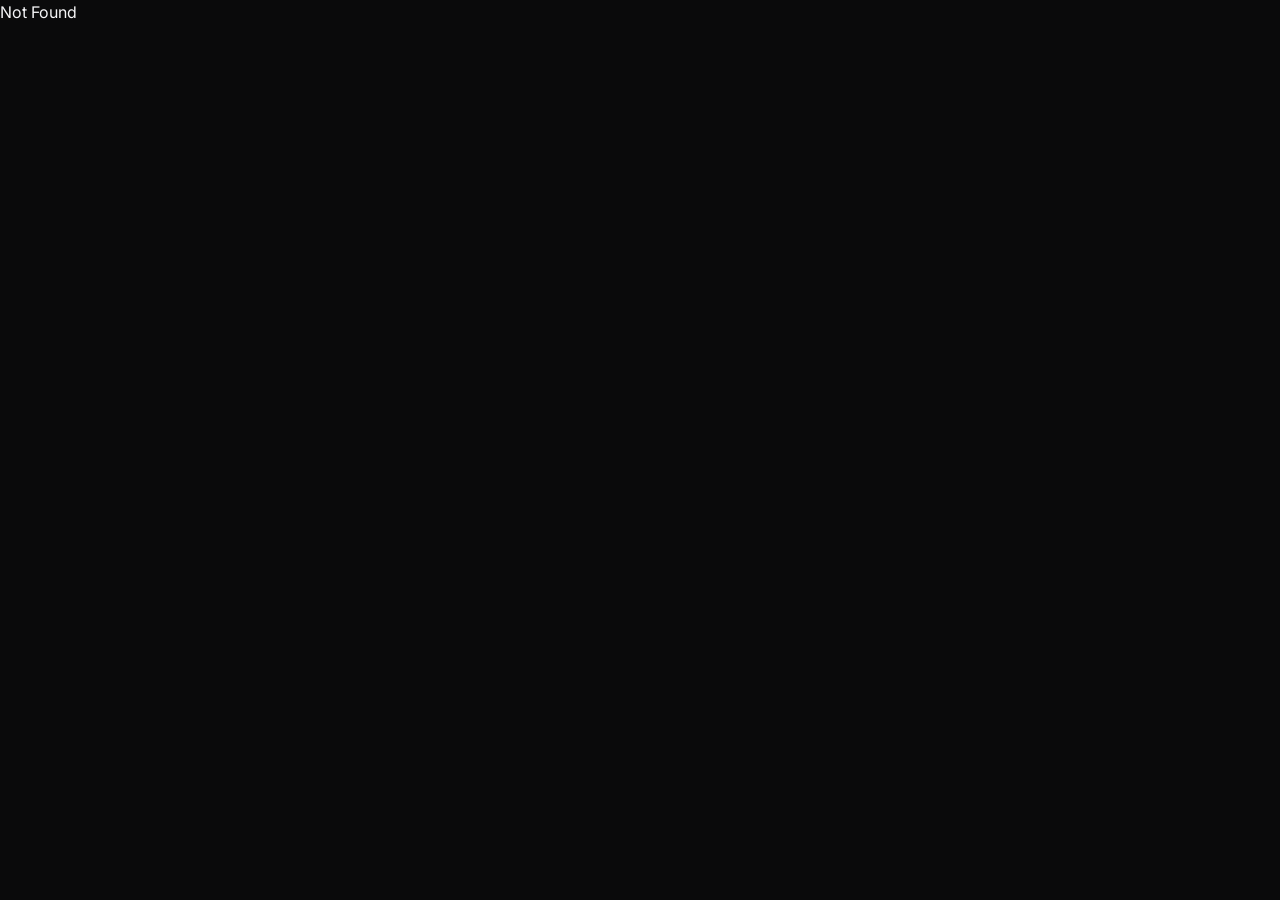
==== kit/index.html @ 712d0b4a "Publish The Audiopheliac Kit at /kit for textable sharing" ====
<!DOCTYPE html><html lang="en" class="dark antialiased"><head><meta charSet="utf-8"/><meta name="viewport" content="width=device-width, initial-scale=1"/><link rel="stylesheet" href="./assets/styles-RWHMaScu.css" data-precedence="default"/><link rel="stylesheet" href="https://fonts.googleapis.com/css2?family=IBM+Plex+Mono:wght@400;500;600&amp;family=Inter:wght@400;500;600&amp;family=Unica+One&amp;display=swap" data-precedence="default"/><title>The Audiopheliac</title><meta name="description" content="The Audiopheliac Kit — turn a Casio Privia PX-870 into a drum machine. USB-MIDI, pads, sequencer, WAV and GM MIDI for Ableton, Audacity, and Suno."/><meta name="apple-mobile-web-app-title" content="The Audiopheliac"/><meta name="theme-color" content="#0A0A0B"/><meta name="twitter:card" content="summary_large_image"/><link rel="modulepreload" href="./assets/index-q74lz6fi.js"/><link rel="modulepreload" href="./assets/routes-DxzyMy46.js"/><link rel="modulepreload" href="./assets/Mark-ClMT_bs_.js"/><link rel="icon" type="image/svg+xml" href="./favicon.svg"/><link rel="manifest" href="./__grok/manifest.webmanifest"/><link rel="apple-touch-icon" href="./__grok/icon-180.png"/><link rel="preconnect" href="https://fonts.googleapis.com"/><link rel="preconnect" href="https://fonts.gstatic.com" crossorigin="anonymous"/></head><body class="bg-bg text-fg"><!--$--><!--$--><!--/$--><!--/$--><section aria-label="Notifications alt+T" tabindex="-1" aria-live="polite" aria-relevant="additions text" aria-atomic="false" data-react-aria-top-layer="true"></section><script class="$tsr" id="$tsr-stream-barrier">(self.$R=self.$R||{})["tsr"]=[];self.$_TSR={h(){this.hydrated=!0,this.c()},e(){this.streamEnded=!0,this.c()},c(){this.hydrated&&this.streamEnded&&(delete self.$_TSR,delete self.$R.tsr)},p(e){this.initialized?e():this.buffer.push(e)},buffer:[]};$_TSR.router=($R=>$R[0]={manifest:$R[1]={routes:$R[2]={__root__:$R[3]={preloads:$R[4]=["./assets/index-q74lz6fi.js"],scripts:$R[5]=[$R[6]={attrs:$R[7]={type:"module",async:!0,src:"./assets/index-q74lz6fi.js"}}]}}},matches:$R[8]=[$R[9]={i:"__root__ ",u:1786841186630,s:"success",ssr:!0}]})($R["tsr"]);$_TSR.e();document.currentScript.remove()</script><script type="module" async="" src="./assets/index-q74lz6fi.js"></script></body></html>
---- kit/assets/styles-RWHMaScu.css ----
/*! tailwindcss v4.3.3 | MIT License | https://tailwindcss.com */
@layer properties{@supports (((-webkit-hyphens:none)) and (not (margin-trim:inline))) or ((-moz-orient:inline) and (not (color:rgb(from red r g b)))){*,:before,:after,::backdrop{--tw-translate-x:0;--tw-translate-y:0;--tw-translate-z:0;--tw-scale-x:1;--tw-scale-y:1;--tw-scale-z:1;--tw-rotate-x:initial;--tw-rotate-y:initial;--tw-rotate-z:initial;--tw-skew-x:initial;--tw-skew-y:initial;--tw-pan-x:initial;--tw-pan-y:initial;--tw-pinch-zoom:initial;--tw-space-y-reverse:0;--tw-space-x-reverse:0;--tw-divide-x-reverse:0;--tw-border-style:solid;--tw-divide-y-reverse:0;--tw-leading:initial;--tw-font-weight:initial;--tw-tracking:initial;--tw-ordinal:initial;--tw-slashed-zero:initial;--tw-numeric-figure:initial;--tw-numeric-spacing:initial;--tw-numeric-fraction:initial;--tw-shadow:0 0 #0000;--tw-shadow-color:initial;--tw-shadow-alpha:100%;--tw-inset-shadow:0 0 #0000;--tw-inset-shadow-color:initial;--tw-inset-shadow-alpha:100%;--tw-ring-color:initial;--tw-ring-shadow:0 0 #0000;--tw-inset-ring-color:initial;--tw-inset-ring-shadow:0 0 #0000;--tw-ring-inset:initial;--tw-ring-offset-width:0px;--tw-ring-offset-color:#fff;--tw-ring-offset-shadow:0 0 #0000;--tw-outline-style:solid;--tw-blur:initial;--tw-brightness:initial;--tw-contrast:initial;--tw-grayscale:initial;--tw-hue-rotate:initial;--tw-invert:initial;--tw-opacity:initial;--tw-saturate:initial;--tw-sepia:initial;--tw-drop-shadow:initial;--tw-drop-shadow-color:initial;--tw-drop-shadow-alpha:100%;--tw-drop-shadow-size:initial;--tw-backdrop-blur:initial;--tw-backdrop-brightness:initial;--tw-backdrop-contrast:initial;--tw-backdrop-grayscale:initial;--tw-backdrop-hue-rotate:initial;--tw-backdrop-invert:initial;--tw-backdrop-opacity:initial;--tw-backdrop-saturate:initial;--tw-backdrop-sepia:initial;--tw-duration:initial;--tw-ease:initial}}}@layer theme{:root,:host{--font-sans:"Inter", ui-sans-serif, system-ui, sans-serif;--font-mono:"IBM Plex Mono", ui-monospace, "SF Mono", Menlo, monospace;--color-black:#000;--color-white:#fff;--spacing:.25rem;--container-sm:24rem;--container-md:28rem;--container-3xl:48rem;--container-6xl:72rem;--text-xs:.75rem;--text-xs--line-height:calc(1 / .75);--text-sm:.875rem;--text-sm--line-height:calc(1.25 / .875);--text-base:1rem;--text-base--line-height:calc(1.5 / 1);--text-lg:1.125rem;--text-lg--line-height:calc(1.75 / 1.125);--text-xl:1.25rem;--text-xl--line-height:calc(1.75 / 1.25);--text-2xl:1.5rem;--text-2xl--line-height:calc(2 / 1.5);--font-weight-medium:500;--tracking-tight:-.025em;--tracking-wide:.025em;--tracking-wider:.05em;--tracking-widest:.1em;--leading-snug:1.375;--radius-xs:4px;--radius-sm:8px;--radius-md:12px;--radius-lg:18px;--radius-xl:26px;--ease-out:cubic-bezier(0, 0, .2, 1);--default-transition-duration:.15s;--default-transition-timing-function:cubic-bezier(.4, 0, .2, 1);--default-font-family:var(--font-sans);--default-mono-font-family:var(--font-mono);--color-bg:#0a0a0b;--color-surface:#121214;--color-raised:#1a1a1e;--color-inset:#070708;--color-fg:#f5f5f7;--color-muted:#9a9aa3;--color-faint:#5c5c66;--color-border:#2a2a30;--color-line:#1e1e22;--color-accent:#f8e91f;--color-accent-fg:#0a0a0b;--color-led:#0abed3;--color-led-dim:#14343a;--color-rec:#c44a4a;--color-step:#f8e91f;--color-pad:#161618;--color-pad-lit:#f8e91f;--font-display:"Unica One", "Inter", ui-sans-serif, sans-serif;--text-2xs:.6875rem;--text-micro:.625rem;--shadow-panel:0 0 0 1px #ffffff12;--shadow-inset:inset 0 1px 0 #ffffff0a, inset 0 -1px 0 #0006}}@layer base{*,:after,:before,::backdrop{box-sizing:border-box;border:0 solid;margin:0;padding:0}::file-selector-button{box-sizing:border-box;border:0 solid;margin:0;padding:0}html,:host{-webkit-text-size-adjust:100%;tab-size:4;line-height:1.5;font-family:var(--default-font-family,-apple-system, BlinkMacSystemFont, "Segoe UI", Roboto, "Helvetica Neue", "Noto Sans", Arial, sans-serif, "Apple Color Emoji", "Segoe UI Emoji", "Segoe UI Symbol", "Noto Color Emoji");font-feature-settings:var(--default-font-feature-settings,normal);font-variation-settings:var(--default-font-variation-settings,normal);-webkit-tap-highlight-color:transparent}hr{height:0;color:inherit;border-top-width:1px}abbr:where([title]){-webkit-text-decoration:underline dotted;text-decoration:underline dotted}h1,h2,h3,h4,h5,h6{font-size:inherit;font-weight:inherit}a{color:inherit;-webkit-text-decoration:inherit;-webkit-text-decoration:inherit;-webkit-text-decoration:inherit;-webkit-text-decoration:inherit;text-decoration:inherit}b,strong{font-weight:bolder}code,kbd,samp,pre{font-family:var(--default-mono-font-family,ui-monospace, SFMono-Regular, Menlo, Monaco, Consolas, "Liberation Mono", "Courier New", monospace);font-feature-settings:var(--default-mono-font-feature-settings,normal);font-variation-settings:var(--default-mono-font-variation-settings,normal);font-size:1em}small{font-size:80%}sub,sup{vertical-align:baseline;font-size:75%;line-height:0;position:relative}sub{bottom:-.25em}sup{top:-.5em}table{text-indent:0;border-color:inherit;border-collapse:collapse}:-moz-focusring:where(:not(iframe)){outline:auto}progress{vertical-align:baseline}summary{display:list-item}ol,ul,menu{list-style:none}img,svg,video,canvas,audio,iframe,embed,object{vertical-align:middle;display:block}img,video{max-width:100%;height:auto}button,input,select,optgroup,textarea{font:inherit;font-feature-settings:inherit;font-variation-settings:inherit;letter-spacing:inherit;color:inherit;opacity:1;background-color:#0000;border-radius:0}::file-selector-button{font:inherit;font-feature-settings:inherit;font-variation-settings:inherit;letter-spacing:inherit;color:inherit;opacity:1;background-color:#0000;border-radius:0}:where(select:is([multiple],[size])) optgroup{font-weight:bolder}:where(select:is([multiple],[size])) optgroup option{padding-inline-start:20px}::file-selector-button{margin-inline-end:4px}::placeholder{opacity:1}@supports (not ((-webkit-appearance:-apple-pay-button))) or (contain-intrinsic-size:1px){::placeholder{color:currentColor}@supports (color:color-mix(in lab, red, red)){::placeholder{color:color-mix(in oklab, currentcolor 50%, transparent)}}}textarea{resize:vertical}::-webkit-search-decoration{-webkit-appearance:none}::-webkit-date-and-time-value{min-height:1lh;text-align:inherit}::-webkit-datetime-edit{display:inline-flex}::-webkit-datetime-edit-fields-wrapper{padding:0}::-webkit-datetime-edit{padding-block:0}::-webkit-datetime-edit-year-field{padding-block:0}::-webkit-datetime-edit-month-field{padding-block:0}::-webkit-datetime-edit-day-field{padding-block:0}::-webkit-datetime-edit-hour-field{padding-block:0}::-webkit-datetime-edit-minute-field{padding-block:0}::-webkit-datetime-edit-second-field{padding-block:0}::-webkit-datetime-edit-millisecond-field{padding-block:0}::-webkit-datetime-edit-meridiem-field{padding-block:0}::-webkit-calendar-picker-indicator{line-height:1}:-moz-ui-invalid{box-shadow:none}button,input:where([type=button],[type=reset],[type=submit]){appearance:button}::file-selector-button{appearance:button}::-webkit-inner-spin-button{height:auto}::-webkit-outer-spin-button{height:auto}[hidden]:where(:not([hidden=until-found])){display:none!important}html{-webkit-font-smoothing:antialiased;-moz-osx-font-smoothing:grayscale}html,body,#app{background:var(--color-bg);min-height:100%;color:var(--color-fg)}body{font-family:var(--font-sans);line-height:1.5}button:not(:disabled),[role=button]:not(:disabled){cursor:pointer}*{border-color:var(--color-border)}h1,h2,h3{font-family:var(--font-display);letter-spacing:.04em;text-wrap:balance}p{text-wrap:pretty}}@layer components;@layer utilities{.\@container{container-type:inline-size}.pointer-events-auto{pointer-events:auto}.pointer-events-none{pointer-events:none}.collapse{visibility:collapse}.invisible{visibility:hidden}.visible{visibility:visible}.sr-only{clip-path:inset(50%);white-space:nowrap;border-width:0;width:1px;height:1px;margin:-1px;padding:0;position:absolute;overflow:hidden}.not-sr-only{clip-path:none;white-space:normal;width:auto;height:auto;margin:0;padding:0;position:static;overflow:visible}.absolute{position:absolute}.fixed{position:fixed}.relative{position:relative}.static{position:static}.sticky{position:sticky}.inset-0{inset:0}.inset-0\.5{inset:calc(var(--spacing) * .5)}.inset-1{inset:var(--spacing)}.inset-2{inset:calc(var(--spacing) * 2)}.inset-\[38\%\]{inset:38%}.inset-px{inset:1px}.inset-y-0{inset-block:0}.top-0{top:0}.top-1{top:var(--spacing)}.top-2{top:calc(var(--spacing) * 2)}.top-4{top:calc(var(--spacing) * 4)}.-right-1{right:calc(var(--spacing) * -1)}.-right-2{right:calc(var(--spacing) * -2)}.right-0{right:0}.right-4{right:calc(var(--spacing) * 4)}.isolate{isolation:isolate}.isolation-auto{isolation:auto}.z-10{z-index:10}.z-50{z-index:50}.container{width:100%}@media (width>=40rem){.container{max-width:40rem}}@media (width>=48rem){.container{max-width:48rem}}@media (width>=64rem){.container{max-width:64rem}}@media (width>=80rem){.container{max-width:80rem}}@media (width>=96rem){.container{max-width:96rem}}.-mx-1{margin-inline:calc(var(--spacing) * -1)}.mx-1{margin-inline:var(--spacing)}.mx-auto{margin-inline:auto}.my-5{margin-block:calc(var(--spacing) * 5)}.mt-0\.5{margin-top:calc(var(--spacing) * .5)}.mt-1{margin-top:var(--spacing)}.mt-2{margin-top:calc(var(--spacing) * 2)}.mt-3{margin-top:calc(var(--spacing) * 3)}.mt-4{margin-top:calc(var(--spacing) * 4)}.mt-6{margin-top:calc(var(--spacing) * 6)}.mt-8{margin-top:calc(var(--spacing) * 8)}.mr-1{margin-right:var(--spacing)}.mr-2{margin-right:calc(var(--spacing) * 2)}.mb-1{margin-bottom:var(--spacing)}.mb-1\.5{margin-bottom:calc(var(--spacing) * 1.5)}.mb-2{margin-bottom:calc(var(--spacing) * 2)}.mb-3{margin-bottom:calc(var(--spacing) * 3)}.mb-4{margin-bottom:calc(var(--spacing) * 4)}.mb-5{margin-bottom:calc(var(--spacing) * 5)}.mb-6{margin-bottom:calc(var(--spacing) * 6)}.ml-0\.5{margin-left:calc(var(--spacing) * .5)}.ml-auto{margin-left:auto}.block{display:block}.contents{display:contents}.flex{display:flex}.flow-root{display:flow-root}.grid{display:grid}.hidden{display:none}.inline{display:inline}.inline-block{display:inline-block}.inline-flex{display:inline-flex}.inline-grid{display:inline-grid}.inline-table{display:inline-table}.list-item{display:list-item}.table{display:table}.table-caption{display:table-caption}.table-cell{display:table-cell}.table-column{display:table-column}.table-column-group{display:table-column-group}.table-footer-group{display:table-footer-group}.table-header-group{display:table-header-group}.table-row{display:table-row}.table-row-group{display:table-row-group}.aspect-square{aspect-ratio:1}.size-1\.5{width:calc(var(--spacing) * 1.5);height:calc(var(--spacing) * 1.5)}.size-2{width:calc(var(--spacing) * 2);height:calc(var(--spacing) * 2)}.size-3\.5{width:calc(var(--spacing) * 3.5);height:calc(var(--spacing) * 3.5)}.size-4{width:calc(var(--spacing) * 4);height:calc(var(--spacing) * 4)}.size-5{width:calc(var(--spacing) * 5);height:calc(var(--spacing) * 5)}.size-7{width:calc(var(--spacing) * 7);height:calc(var(--spacing) * 7)}.size-8{width:calc(var(--spacing) * 8);height:calc(var(--spacing) * 8)}.size-9{width:calc(var(--spacing) * 9);height:calc(var(--spacing) * 9)}.size-10{width:calc(var(--spacing) * 10);height:calc(var(--spacing) * 10)}.size-12{width:calc(var(--spacing) * 12);height:calc(var(--spacing) * 12)}.size-14{width:calc(var(--spacing) * 14);height:calc(var(--spacing) * 14)}.size-28{width:calc(var(--spacing) * 28);height:calc(var(--spacing) * 28)}.size-full{width:100%;height:100%}.h-1{height:var(--spacing)}.h-3\/5{height:60%}.h-5{height:calc(var(--spacing) * 5)}.h-6{height:calc(var(--spacing) * 6)}.h-7{height:calc(var(--spacing) * 7)}.h-8{height:calc(var(--spacing) * 8)}.h-9{height:calc(var(--spacing) * 9)}.h-10{height:calc(var(--spacing) * 10)}.h-11{height:calc(var(--spacing) * 11)}.h-12{height:calc(var(--spacing) * 12)}.h-16{height:calc(var(--spacing) * 16)}.h-28{height:calc(var(--spacing) * 28)}.h-auto{height:auto}.h-full{height:100%}.h-px{height:1px}.min-h-0{min-height:0}.min-h-dvh{min-height:100dvh}.w-1{width:var(--spacing)}.w-2\/3{width:66.6667%}.w-8{width:calc(var(--spacing) * 8)}.w-10{width:calc(var(--spacing) * 10)}.w-24{width:calc(var(--spacing) * 24)}.w-28{width:calc(var(--spacing) * 28)}.w-36{width:calc(var(--spacing) * 36)}.w-80{width:calc(var(--spacing) * 80)}.w-full{width:100%}.w-px{width:1px}.max-w-3xl{max-width:var(--container-3xl)}.max-w-6xl{max-width:var(--container-6xl)}.max-w-56{max-width:calc(var(--spacing) * 56)}.max-w-md{max-width:var(--container-md)}.max-w-sm{max-width:var(--container-sm)}.min-w-0{min-width:0}.min-w-11{min-width:calc(var(--spacing) * 11)}.min-w-14{min-width:calc(var(--spacing) * 14)}.min-w-16{min-width:calc(var(--spacing) * 16)}.min-w-36{min-width:calc(var(--spacing) * 36)}.min-w-\[6\.75rem\]{min-width:6.75rem}.min-w-\[7\.5rem\]{min-width:7.5rem}.min-w-\[640px\]{min-width:640px}.flex-1{flex:1}.shrink{flex-shrink:1}.shrink-0{flex-shrink:0}.grow{flex-grow:1}.border-collapse{border-collapse:collapse}.origin-top{transform-origin:top}.translate-x-0\.5{--tw-translate-x:calc(var(--spacing) * .5);translate:var(--tw-translate-x) var(--tw-translate-y)}.translate-none{translate:none}.scale-3d{scale:var(--tw-scale-x) var(--tw-scale-y) var(--tw-scale-z)}.transform{transform:var(--tw-rotate-x,) var(--tw-rotate-y,) var(--tw-rotate-z,) var(--tw-skew-x,) var(--tw-skew-y,)}.cursor-pointer{cursor:pointer}.touch-pinch-zoom{--tw-pinch-zoom:pinch-zoom;touch-action:var(--tw-pan-x,) var(--tw-pan-y,) var(--tw-pinch-zoom,)}.touch-none{touch-action:none}.resize{resize:both}.list-decimal{list-style-type:decimal}.grid-cols-1{grid-template-columns:repeat(1,minmax(0,1fr))}.grid-cols-2{grid-template-columns:repeat(2,minmax(0,1fr))}.grid-cols-4{grid-template-columns:repeat(4,minmax(0,1fr))}.grid-cols-\[56px_repeat\(8\,minmax\(0\,1fr\)\)\]{grid-template-columns:56px repeat(8,minmax(0,1fr))}.flex-col{flex-direction:column}.flex-wrap{flex-wrap:wrap}.place-items-center{place-items:center}.items-baseline{align-items:baseline}.items-center{align-items:center}.items-end{align-items:flex-end}.items-start{align-items:flex-start}.justify-between{justify-content:space-between}.justify-center{justify-content:center}.justify-end{justify-content:flex-end}.gap-1{gap:var(--spacing)}.gap-1\.5{gap:calc(var(--spacing) * 1.5)}.gap-2{gap:calc(var(--spacing) * 2)}.gap-2\.5{gap:calc(var(--spacing) * 2.5)}.gap-3{gap:calc(var(--spacing) * 3)}.gap-4{gap:calc(var(--spacing) * 4)}.gap-px{gap:1px}:where(.space-y-1>:not(:last-child)){--tw-space-y-reverse:0;margin-block-start:calc(var(--spacing) * var(--tw-space-y-reverse));margin-block-end:calc(var(--spacing) * calc(1 - var(--tw-space-y-reverse)))}:where(.space-y-1\.5>:not(:last-child)){--tw-space-y-reverse:0;margin-block-start:calc(calc(var(--spacing) * 1.5) * var(--tw-space-y-reverse));margin-block-end:calc(calc(var(--spacing) * 1.5) * calc(1 - var(--tw-space-y-reverse)))}:where(.space-y-2>:not(:last-child)){--tw-space-y-reverse:0;margin-block-start:calc(calc(var(--spacing) * 2) * var(--tw-space-y-reverse));margin-block-end:calc(calc(var(--spacing) * 2) * calc(1 - var(--tw-space-y-reverse)))}:where(.space-y-5>:not(:last-child)){--tw-space-y-reverse:0;margin-block-start:calc(calc(var(--spacing) * 5) * var(--tw-space-y-reverse));margin-block-end:calc(calc(var(--spacing) * 5) * calc(1 - var(--tw-space-y-reverse)))}:where(.space-y-reverse>:not(:last-child)){--tw-space-y-reverse:1}.gap-x-4{column-gap:calc(var(--spacing) * 4)}:where(.space-x-reverse>:not(:last-child)){--tw-space-x-reverse:1}.gap-y-3{row-gap:calc(var(--spacing) * 3)}:where(.divide-x>:not(:last-child)){--tw-divide-x-reverse:0;border-inline-style:var(--tw-border-style);border-inline-start-width:calc(1px * var(--tw-divide-x-reverse));border-inline-end-width:calc(1px * calc(1 - var(--tw-divide-x-reverse)))}:where(.divide-y>:not(:last-child)){--tw-divide-y-reverse:0;border-bottom-style:var(--tw-border-style);border-top-style:var(--tw-border-style);border-top-width:calc(1px * var(--tw-divide-y-reverse));border-bottom-width:calc(1px * calc(1 - var(--tw-divide-y-reverse)))}:where(.divide-y-reverse>:not(:last-child)){--tw-divide-y-reverse:1}.truncate{text-overflow:ellipsis;white-space:nowrap;overflow:hidden}.overflow-hidden{overflow:hidden}.overflow-x-auto{overflow-x:auto}.overflow-y-auto{overflow-y:auto}.rounded-full{border-radius:2147483647px}.rounded-lg{border-radius:var(--radius-lg)}.rounded-md{border-radius:var(--radius-md)}.rounded-sm{border-radius:var(--radius-sm)}.rounded-xl{border-radius:var(--radius-xl)}.rounded-xs{border-radius:var(--radius-xs)}.rounded-s{border-start-start-radius:.25rem;border-end-start-radius:.25rem}.rounded-ss{border-start-start-radius:.25rem}.rounded-e{border-start-end-radius:.25rem;border-end-end-radius:.25rem}.rounded-se{border-start-end-radius:.25rem}.rounded-ee{border-end-end-radius:.25rem}.rounded-es{border-end-start-radius:.25rem}.rounded-t{border-top-left-radius:.25rem;border-top-right-radius:.25rem}.rounded-l{border-top-left-radius:.25rem;border-bottom-left-radius:.25rem}.rounded-tl{border-top-left-radius:.25rem}.rounded-r{border-top-right-radius:.25rem;border-bottom-right-radius:.25rem}.rounded-tr{border-top-right-radius:.25rem}.rounded-b{border-bottom-right-radius:.25rem;border-bottom-left-radius:.25rem}.rounded-b-sm{border-bottom-right-radius:var(--radius-sm);border-bottom-left-radius:var(--radius-sm)}.rounded-br{border-bottom-right-radius:.25rem}.rounded-bl{border-bottom-left-radius:.25rem}.border{border-style:var(--tw-border-style);border-width:1px}.border-x{border-inline-style:var(--tw-border-style);border-inline-width:1px}.border-y{border-block-style:var(--tw-border-style);border-block-width:1px}.border-s{border-inline-start-style:var(--tw-border-style);border-inline-start-width:1px}.border-e{border-inline-end-style:var(--tw-border-style);border-inline-end-width:1px}.border-bs{border-block-start-style:var(--tw-border-style);border-block-start-width:1px}.border-be{border-block-end-style:var(--tw-border-style);border-block-end-width:1px}.border-t{border-top-style:var(--tw-border-style);border-top-width:1px}.border-r{border-right-style:var(--tw-border-style);border-right-width:1px}.border-b{border-bottom-style:var(--tw-border-style);border-bottom-width:1px}.border-l{border-left-style:var(--tw-border-style);border-left-width:1px}.border-accent\/40{border-color:#f8e91f66}@supports (color:color-mix(in lab, red, red)){.border-accent\/40{border-color:color-mix(in oklab, var(--color-accent) 40%, transparent)}}.border-bg{border-color:var(--color-bg)}.border-bg\/40{border-color:#0a0a0b66}@supports (color:color-mix(in lab, red, red)){.border-bg\/40{border-color:color-mix(in oklab, var(--color-bg) 40%, transparent)}}.border-border{border-color:var(--color-border)}.border-border\/60{border-color:#2a2a3099}@supports (color:color-mix(in lab, red, red)){.border-border\/60{border-color:color-mix(in oklab, var(--color-border) 60%, transparent)}}.bg-accent{background-color:var(--color-accent)}.bg-accent\/80{background-color:#f8e91fcc}@supports (color:color-mix(in lab, red, red)){.bg-accent\/80{background-color:color-mix(in oklab, var(--color-accent) 80%, transparent)}}.bg-bg{background-color:var(--color-bg)}.bg-bg\/70{background-color:#0a0a0bb3}@supports (color:color-mix(in lab, red, red)){.bg-bg\/70{background-color:color-mix(in oklab, var(--color-bg) 70%, transparent)}}.bg-black\/10{background-color:#0000001a}@supports (color:color-mix(in lab, red, red)){.bg-black\/10{background-color:color-mix(in oklab, var(--color-black) 10%, transparent)}}.bg-border{background-color:var(--color-border)}.bg-faint{background-color:var(--color-faint)}.bg-fg{background-color:var(--color-fg)}.bg-fg\/80{background-color:#f5f5f7cc}@supports (color:color-mix(in lab, red, red)){.bg-fg\/80{background-color:color-mix(in oklab, var(--color-fg) 80%, transparent)}}.bg-inset{background-color:var(--color-inset)}.bg-led{background-color:var(--color-led)}.bg-led-dim{background-color:var(--color-led-dim)}.bg-line{background-color:var(--color-line)}.bg-muted{background-color:var(--color-muted)}.bg-muted\/40{background-color:#9a9aa366}@supports (color:color-mix(in lab, red, red)){.bg-muted\/40{background-color:color-mix(in oklab, var(--color-muted) 40%, transparent)}}.bg-pad-lit{background-color:var(--color-pad-lit)}.bg-raised{background-color:var(--color-raised)}.bg-rec{background-color:var(--color-rec)}.bg-rec\/40{background-color:#c44a4a66}@supports (color:color-mix(in lab, red, red)){.bg-rec\/40{background-color:color-mix(in oklab, var(--color-rec) 40%, transparent)}}.bg-step{background-color:var(--color-step)}.bg-surface{background-color:var(--color-surface)}.bg-transparent{background-color:#0000}.bg-repeat{background-repeat:repeat}.mask-no-clip{-webkit-mask-clip:no-clip;mask-clip:no-clip}.mask-repeat{-webkit-mask-repeat:repeat;mask-repeat:repeat}.fill-current{fill:currentColor}.object-cover{object-fit:cover}.p-0\.5{padding:calc(var(--spacing) * .5)}.p-1{padding:var(--spacing)}.p-3{padding:calc(var(--spacing) * 3)}.p-4{padding:calc(var(--spacing) * 4)}.p-5{padding:calc(var(--spacing) * 5)}.p-8{padding:calc(var(--spacing) * 8)}.px-0\.5{padding-inline:calc(var(--spacing) * .5)}.px-1{padding-inline:var(--spacing)}.px-2{padding-inline:calc(var(--spacing) * 2)}.px-2\.5{padding-inline:calc(var(--spacing) * 2.5)}.px-3{padding-inline:calc(var(--spacing) * 3)}.px-3\.5{padding-inline:calc(var(--spacing) * 3.5)}.px-4{padding-inline:calc(var(--spacing) * 4)}.px-6{padding-inline:calc(var(--spacing) * 6)}.px-160{padding-inline:calc(var(--spacing) * 160)}.px-770{padding-inline:calc(var(--spacing) * 770)}.px-870{padding-inline:calc(var(--spacing) * 870)}.py-1{padding-block:var(--spacing)}.py-2{padding-block:calc(var(--spacing) * 2)}.py-2\.5{padding-block:calc(var(--spacing) * 2.5)}.py-3{padding-block:calc(var(--spacing) * 3)}.py-4{padding-block:calc(var(--spacing) * 4)}.pr-1{padding-right:var(--spacing)}.pr-8{padding-right:calc(var(--spacing) * 8)}.pb-1{padding-bottom:var(--spacing)}.pb-1\.5{padding-bottom:calc(var(--spacing) * 1.5)}.pb-10{padding-bottom:calc(var(--spacing) * 10)}.pb-16{padding-bottom:calc(var(--spacing) * 16)}.pl-4{padding-left:calc(var(--spacing) * 4)}.text-center{text-align:center}.text-left{text-align:left}.text-right{text-align:right}.font-display{font-family:var(--font-display)}.font-mono{font-family:var(--font-mono)}.text-2xl{font-size:var(--text-2xl);line-height:var(--tw-leading,var(--text-2xl--line-height))}.text-base{font-size:var(--text-base);line-height:var(--tw-leading,var(--text-base--line-height))}.text-lg{font-size:var(--text-lg);line-height:var(--tw-leading,var(--text-lg--line-height))}.text-sm{font-size:var(--text-sm);line-height:var(--tw-leading,var(--text-sm--line-height))}.text-xl{font-size:var(--text-xl);line-height:var(--tw-leading,var(--text-xl--line-height))}.text-xs{font-size:var(--text-xs);line-height:var(--tw-leading,var(--text-xs--line-height))}.text-2xs{font-size:var(--text-2xs)}.text-micro{font-size:var(--text-micro)}.leading-none{--tw-leading:1;line-height:1}.leading-snug{--tw-leading:var(--leading-snug);line-height:var(--leading-snug)}.font-medium{--tw-font-weight:var(--font-weight-medium);font-weight:var(--font-weight-medium)}.tracking-tight{--tw-tracking:var(--tracking-tight);letter-spacing:var(--tracking-tight)}.tracking-wide{--tw-tracking:var(--tracking-wide);letter-spacing:var(--tracking-wide)}.tracking-wider{--tw-tracking:var(--tracking-wider);letter-spacing:var(--tracking-wider)}.tracking-widest{--tw-tracking:var(--tracking-widest);letter-spacing:var(--tracking-widest)}.text-wrap{text-wrap:wrap}.break-words{overflow-wrap:break-word}.text-clip{text-overflow:clip}.text-ellipsis{text-overflow:ellipsis}.whitespace-nowrap{white-space:nowrap}.text-accent{color:var(--color-accent)}.text-accent-fg{color:var(--color-accent-fg)}.text-accent-fg\/70{color:#0a0a0bb3}@supports (color:color-mix(in lab, red, red)){.text-accent-fg\/70{color:color-mix(in oklab, var(--color-accent-fg) 70%, transparent)}}.text-accent-fg\/80{color:#0a0a0bcc}@supports (color:color-mix(in lab, red, red)){.text-accent-fg\/80{color:color-mix(in oklab, var(--color-accent-fg) 80%, transparent)}}.text-faint{color:var(--color-faint)}.text-fg{color:var(--color-fg)}.text-led{color:var(--color-led)}.text-led\/70{color:#0abed3b3}@supports (color:color-mix(in lab, red, red)){.text-led\/70{color:color-mix(in oklab, var(--color-led) 70%, transparent)}}.text-muted{color:var(--color-muted)}.text-rec{color:var(--color-rec)}.text-step{color:var(--color-step)}.capitalize{text-transform:capitalize}.lowercase{text-transform:lowercase}.normal-case{text-transform:none}.uppercase{text-transform:uppercase}.italic{font-style:italic}.not-italic{font-style:normal}.diagonal-fractions{--tw-numeric-fraction:diagonal-fractions;font-variant-numeric:var(--tw-ordinal,) var(--tw-slashed-zero,) var(--tw-numeric-figure,) var(--tw-numeric-spacing,) var(--tw-numeric-fraction,)}.lining-nums{--tw-numeric-figure:lining-nums;font-variant-numeric:var(--tw-ordinal,) var(--tw-slashed-zero,) var(--tw-numeric-figure,) var(--tw-numeric-spacing,) var(--tw-numeric-fraction,)}.oldstyle-nums{--tw-numeric-figure:oldstyle-nums;font-variant-numeric:var(--tw-ordinal,) var(--tw-slashed-zero,) var(--tw-numeric-figure,) var(--tw-numeric-spacing,) var(--tw-numeric-fraction,)}.ordinal{--tw-ordinal:ordinal;font-variant-numeric:var(--tw-ordinal,) var(--tw-slashed-zero,) var(--tw-numeric-figure,) var(--tw-numeric-spacing,) var(--tw-numeric-fraction,)}.proportional-nums{--tw-numeric-spacing:proportional-nums;font-variant-numeric:var(--tw-ordinal,) var(--tw-slashed-zero,) var(--tw-numeric-figure,) var(--tw-numeric-spacing,) var(--tw-numeric-fraction,)}.slashed-zero{--tw-slashed-zero:slashed-zero;font-variant-numeric:var(--tw-ordinal,) var(--tw-slashed-zero,) var(--tw-numeric-figure,) var(--tw-numeric-spacing,) var(--tw-numeric-fraction,)}.stacked-fractions{--tw-numeric-fraction:stacked-fractions;font-variant-numeric:var(--tw-ordinal,) var(--tw-slashed-zero,) var(--tw-numeric-figure,) var(--tw-numeric-spacing,) var(--tw-numeric-fraction,)}.tabular-nums{--tw-numeric-spacing:tabular-nums;font-variant-numeric:var(--tw-ordinal,) var(--tw-slashed-zero,) var(--tw-numeric-figure,) var(--tw-numeric-spacing,) var(--tw-numeric-fraction,)}.normal-nums{font-variant-numeric:normal}.line-through{text-decoration-line:line-through}.no-underline{text-decoration-line:none}.overline{text-decoration-line:overline}.underline{text-decoration-line:underline}.underline-offset-4{text-underline-offset:4px}.antialiased{-webkit-font-smoothing:antialiased;-moz-osx-font-smoothing:grayscale}.subpixel-antialiased{-webkit-font-smoothing:auto;-moz-osx-font-smoothing:auto}.accent-current{accent-color:currentColor}.opacity-50{opacity:.5}.opacity-70{opacity:.7}.opacity-80{opacity:.8}.opacity-90{opacity:.9}.shadow{--tw-shadow:0 1px 3px 0 var(--tw-shadow-color,#0000001a), 0 1px 2px -1px var(--tw-shadow-color,#0000001a);box-shadow:var(--tw-inset-shadow), var(--tw-inset-ring-shadow), var(--tw-ring-offset-shadow), var(--tw-ring-shadow), var(--tw-shadow)}.shadow-\[0_0_0_1px_var\(--color-step\)\]{--tw-shadow:0 0 0 1px var(--tw-shadow-color,var(--color-step));box-shadow:var(--tw-inset-shadow), var(--tw-inset-ring-shadow), var(--tw-ring-offset-shadow), var(--tw-ring-shadow), var(--tw-shadow)}.shadow-\[0_0_0_2px_var\(--color-step\)\]{--tw-shadow:0 0 0 2px var(--tw-shadow-color,var(--color-step));box-shadow:var(--tw-inset-shadow), var(--tw-inset-ring-shadow), var(--tw-ring-offset-shadow), var(--tw-ring-shadow), var(--tw-shadow)}.shadow-\[var\(--shadow-panel\)\]{--tw-shadow:var(--shadow-panel);box-shadow:var(--tw-inset-shadow), var(--tw-inset-ring-shadow), var(--tw-ring-offset-shadow), var(--tw-ring-shadow), var(--tw-shadow)}.ring-1{--tw-ring-shadow:var(--tw-ring-inset,) 0 0 0 calc(1px + var(--tw-ring-offset-width)) var(--tw-ring-color,currentcolor);box-shadow:var(--tw-inset-shadow), var(--tw-inset-ring-shadow), var(--tw-ring-offset-shadow), var(--tw-ring-shadow), var(--tw-shadow)}.inset-ring{--tw-inset-ring-shadow:inset 0 0 0 1px var(--tw-inset-ring-color,currentcolor);box-shadow:var(--tw-inset-shadow), var(--tw-inset-ring-shadow), var(--tw-ring-offset-shadow), var(--tw-ring-shadow), var(--tw-shadow)}.ring-accent\/50{--tw-ring-color:#f8e91f80}@supports (color:color-mix(in lab, red, red)){.ring-accent\/50{--tw-ring-color:color-mix(in oklab, var(--color-accent) 50%, transparent)}}.ring-inset{--tw-ring-color:var(--color-inset)}.outline{outline-style:var(--tw-outline-style);outline-width:1px}.blur{--tw-blur:blur(8px);filter:var(--tw-blur,) var(--tw-brightness,) var(--tw-contrast,) var(--tw-grayscale,) var(--tw-hue-rotate,) var(--tw-invert,) var(--tw-saturate,) var(--tw-sepia,) var(--tw-drop-shadow,)}.drop-shadow{--tw-drop-shadow-size:drop-shadow(0 1px 2px var(--tw-drop-shadow-color,#0000001a)) drop-shadow(0 1px 1px var(--tw-drop-shadow-color,#0000000f));--tw-drop-shadow:drop-shadow(0 1px 2px #0000001a) drop-shadow(0 1px 1px #0000000f);filter:var(--tw-blur,) var(--tw-brightness,) var(--tw-contrast,) var(--tw-grayscale,) var(--tw-hue-rotate,) var(--tw-invert,) var(--tw-saturate,) var(--tw-sepia,) var(--tw-drop-shadow,)}.backdrop-blur{--tw-backdrop-blur:blur(8px);-webkit-backdrop-filter:var(--tw-backdrop-blur,) var(--tw-backdrop-brightness,) var(--tw-backdrop-contrast,) var(--tw-backdrop-grayscale,) var(--tw-backdrop-hue-rotate,) var(--tw-backdrop-invert,) var(--tw-backdrop-opacity,) var(--tw-backdrop-saturate,) var(--tw-backdrop-sepia,);backdrop-filter:var(--tw-backdrop-blur,) var(--tw-backdrop-brightness,) var(--tw-backdrop-contrast,) var(--tw-backdrop-grayscale,) var(--tw-backdrop-hue-rotate,) var(--tw-backdrop-invert,) var(--tw-backdrop-opacity,) var(--tw-backdrop-saturate,) var(--tw-backdrop-sepia,)}.backdrop-grayscale{--tw-backdrop-grayscale:grayscale(100%);-webkit-backdrop-filter:var(--tw-backdrop-blur,) var(--tw-backdrop-brightness,) var(--tw-backdrop-contrast,) var(--tw-backdrop-grayscale,) var(--tw-backdrop-hue-rotate,) var(--tw-backdrop-invert,) var(--tw-backdrop-opacity,) var(--tw-backdrop-saturate,) var(--tw-backdrop-sepia,);backdrop-filter:var(--tw-backdrop-blur,) var(--tw-backdrop-brightness,) var(--tw-backdrop-contrast,) var(--tw-backdrop-grayscale,) var(--tw-backdrop-hue-rotate,) var(--tw-backdrop-invert,) var(--tw-backdrop-opacity,) var(--tw-backdrop-saturate,) var(--tw-backdrop-sepia,)}.backdrop-invert{--tw-backdrop-invert:invert(100%);-webkit-backdrop-filter:var(--tw-backdrop-blur,) var(--tw-backdrop-brightness,) var(--tw-backdrop-contrast,) var(--tw-backdrop-grayscale,) var(--tw-backdrop-hue-rotate,) var(--tw-backdrop-invert,) var(--tw-backdrop-opacity,) var(--tw-backdrop-saturate,) var(--tw-backdrop-sepia,);backdrop-filter:var(--tw-backdrop-blur,) var(--tw-backdrop-brightness,) var(--tw-backdrop-contrast,) var(--tw-backdrop-grayscale,) var(--tw-backdrop-hue-rotate,) var(--tw-backdrop-invert,) var(--tw-backdrop-opacity,) var(--tw-backdrop-saturate,) var(--tw-backdrop-sepia,)}.backdrop-sepia{--tw-backdrop-sepia:sepia(100%);-webkit-backdrop-filter:var(--tw-backdrop-blur,) var(--tw-backdrop-brightness,) var(--tw-backdrop-contrast,) var(--tw-backdrop-grayscale,) var(--tw-backdrop-hue-rotate,) var(--tw-backdrop-invert,) var(--tw-backdrop-opacity,) var(--tw-backdrop-saturate,) var(--tw-backdrop-sepia,);backdrop-filter:var(--tw-backdrop-blur,) var(--tw-backdrop-brightness,) var(--tw-backdrop-contrast,) var(--tw-backdrop-grayscale,) var(--tw-backdrop-hue-rotate,) var(--tw-backdrop-invert,) var(--tw-backdrop-opacity,) var(--tw-backdrop-saturate,) var(--tw-backdrop-sepia,)}.backdrop-filter{-webkit-backdrop-filter:var(--tw-backdrop-blur,) var(--tw-backdrop-brightness,) var(--tw-backdrop-contrast,) var(--tw-backdrop-grayscale,) var(--tw-backdrop-hue-rotate,) var(--tw-backdrop-invert,) var(--tw-backdrop-opacity,) var(--tw-backdrop-saturate,) var(--tw-backdrop-sepia,);backdrop-filter:var(--tw-backdrop-blur,) var(--tw-backdrop-brightness,) var(--tw-backdrop-contrast,) var(--tw-backdrop-grayscale,) var(--tw-backdrop-hue-rotate,) var(--tw-backdrop-invert,) var(--tw-backdrop-opacity,) var(--tw-backdrop-saturate,) var(--tw-backdrop-sepia,)}.transition-\[background-color\,color\,opacity\,transform\,box-shadow\]{transition-property:background-color,color,opacity,transform,box-shadow;transition-timing-function:var(--tw-ease,var(--default-transition-timing-function));transition-duration:var(--tw-duration,var(--default-transition-duration))}.transition-colors{transition-property:color,background-color,border-color,outline-color,text-decoration-color,fill,stroke,--tw-gradient-from,--tw-gradient-via,--tw-gradient-to;transition-timing-function:var(--tw-ease,var(--default-transition-timing-function));transition-duration:var(--tw-duration,var(--default-transition-duration))}.transition-transform{transition-property:transform,translate,scale,rotate;transition-timing-function:var(--tw-ease,var(--default-transition-timing-function));transition-duration:var(--tw-duration,var(--default-transition-duration))}.duration-150{--tw-duration:.15s;transition-duration:.15s}.ease-out{--tw-ease:var(--ease-out);transition-timing-function:var(--ease-out)}.select-none{-webkit-user-select:none;user-select:none}:where(.divide-x-reverse>:not(:last-child)){--tw-divide-x-reverse:1}.ring-inset{--tw-ring-inset:inset}@media (hover:hover){.hover\:bg-accent\/90:hover{background-color:#f8e91fe6}@supports (color:color-mix(in lab, red, red)){.hover\:bg-accent\/90:hover{background-color:color-mix(in oklab, var(--color-accent) 90%, transparent)}}.hover\:bg-line:hover{background-color:var(--color-line)}.hover\:bg-raised:hover{background-color:var(--color-raised)}.hover\:bg-raised\/80:hover{background-color:#1a1a1ecc}@supports (color:color-mix(in lab, red, red)){.hover\:bg-raised\/80:hover{background-color:color-mix(in oklab, var(--color-raised) 80%, transparent)}}.hover\:bg-rec\/90:hover{background-color:#c44a4ae6}@supports (color:color-mix(in lab, red, red)){.hover\:bg-rec\/90:hover{background-color:color-mix(in oklab, var(--color-rec) 90%, transparent)}}.hover\:text-fg:hover{color:var(--color-fg)}.hover\:underline:hover{text-decoration-line:underline}}.focus-visible\:ring-2:focus-visible{--tw-ring-shadow:var(--tw-ring-inset,) 0 0 0 calc(2px + var(--tw-ring-offset-width)) var(--tw-ring-color,currentcolor);box-shadow:var(--tw-inset-shadow), var(--tw-inset-ring-shadow), var(--tw-ring-offset-shadow), var(--tw-ring-shadow), var(--tw-shadow)}.focus-visible\:ring-accent\/40:focus-visible{--tw-ring-color:#f8e91f66}@supports (color:color-mix(in lab, red, red)){.focus-visible\:ring-accent\/40:focus-visible{--tw-ring-color:color-mix(in oklab, var(--color-accent) 40%, transparent)}}.focus-visible\:outline-none:focus-visible{--tw-outline-style:none;outline-style:none}.active\:not-disabled\:scale-\[0\.96\]:active:not(:disabled){scale:.96}.disabled\:pointer-events-none:disabled{pointer-events:none}.disabled\:opacity-40:disabled{opacity:.4}.data-\[state\=checked\]\:translate-x-5[data-state=checked]{--tw-translate-x:calc(var(--spacing) * 5);translate:var(--tw-translate-x) var(--tw-translate-y)}.data-\[state\=checked\]\:bg-accent[data-state=checked]{background-color:var(--color-accent)}.data-\[state\=checked\]\:bg-accent-fg[data-state=checked]{background-color:var(--color-accent-fg)}@media (width>=40rem){.sm\:block{display:block}.sm\:flex{display:flex}.sm\:hidden{display:none}.sm\:size-32{width:calc(var(--spacing) * 32);height:calc(var(--spacing) * 32)}.sm\:h-14{height:calc(var(--spacing) * 14)}.sm\:grid-cols-4{grid-template-columns:repeat(4,minmax(0,1fr))}.sm\:flex-row{flex-direction:row}.sm\:items-baseline{align-items:baseline}.sm\:justify-between{justify-content:space-between}.sm\:gap-2\.5{gap:calc(var(--spacing) * 2.5)}.sm\:gap-3{gap:calc(var(--spacing) * 3)}.sm\:text-2xl{font-size:var(--text-2xl);line-height:var(--tw-leading,var(--text-2xl--line-height))}}@media (width>=48rem){.md\:flex{display:flex}.md\:hidden{display:none}.md\:flex-row{flex-direction:row}.md\:items-center{align-items:center}.md\:justify-between{justify-content:space-between}.md\:gap-5{gap:calc(var(--spacing) * 5)}.md\:p-4{padding:calc(var(--spacing) * 4)}.md\:px-6{padding-inline:calc(var(--spacing) * 6)}.md\:px-8{padding-inline:calc(var(--spacing) * 8)}.md\:py-6{padding-block:calc(var(--spacing) * 6)}}@media (width>=64rem){.lg\:block{display:block}.lg\:flex{display:flex}.lg\:inline-flex{display:inline-flex}.lg\:max-w-md{max-width:var(--container-md)}.lg\:grid-cols-\[minmax\(0\,1fr\)_280px\]{grid-template-columns:minmax(0,1fr) 280px}.lg\:flex-row{flex-direction:row}.lg\:items-center{align-items:center}.lg\:justify-between{justify-content:space-between}}@media (prefers-color-scheme:dark){.dark\:bg-white\/20{background-color:#fff3}@supports (color:color-mix(in lab, red, red)){.dark\:bg-white\/20{background-color:color-mix(in oklab, var(--color-white) 20%, transparent)}}}.\[\&_svg\]\:size-4 svg{width:calc(var(--spacing) * 4);height:calc(var(--spacing) * 4)}.\[\&_svg\]\:shrink-0 svg{flex-shrink:0}}html[data-mode=kids]{--color-bg:#f5f5f7;--color-surface:#fff;--color-raised:#ececef;--color-inset:#e2e2e6;--color-fg:#0a0a0b;--color-muted:#5c5c66;--color-faint:#8a8a94;--color-border:#d4d4da;--color-line:#e8e8ec;--color-accent:#f8e91f;--color-accent-fg:#0a0a0b;--color-led:#0abed3;--color-led-dim:#cfecef;--color-rec:#c44a4a;--color-rec-dim:#f0d4d4;--color-step:#0a0a0b;--color-pad:#fff;--color-pad-lit:#f8e91f;--shadow-panel:0 0 0 1px #0a0a0b14;--shadow-inset:inset 0 1px 0 #ffffffb3, inset 0 -1px 0 #0a0a0b0f}@media (prefers-reduced-motion:reduce){*,:before,:after{transition-duration:.01ms!important;animation-duration:.01ms!important;animation-iteration-count:1!important}}.font-display{font-family:var(--font-display)}.chassis{background:var(--color-surface);box-shadow:var(--shadow-panel)}.lcd-screen{color:var(--color-led);box-shadow:var(--shadow-inset);background:#070708}html[data-mode=kids] .lcd-screen{background:#0a0a0b}.pad-rubber{background:var(--color-pad);box-shadow:var(--shadow-inset)}.pad-rubber[data-hit=true]{background:var(--color-pad-lit);color:var(--color-accent-fg)}.piano-key:active{filter:brightness(.92)}.seq-cell{transition:background-color 80ms}.spectrum-ring{background:conic-gradient(#f8e91f,#99e257,#41d99a,#0abed3,#0f82df,#5e54d4,#f8e91f)}.vinyl-platter{transform:rotate(0)}.vinyl-spin{animation:linear infinite vinyl-turn}.vinyl-needle{transition:transform .25s cubic-bezier(.22,1,.36,1);transform:rotate(-12deg)}@keyframes vinyl-turn{to{transform:rotate(360deg)}}@media (prefers-reduced-motion:reduce){.vinyl-spin{animation:none}}@property --tw-translate-x{syntax:"*";inherits:false;initial-value:0}@property --tw-translate-y{syntax:"*";inherits:false;initial-value:0}@property --tw-translate-z{syntax:"*";inherits:false;initial-value:0}@property --tw-scale-x{syntax:"*";inherits:false;initial-value:1}@property --tw-scale-y{syntax:"*";inherits:false;initial-value:1}@property --tw-scale-z{syntax:"*";inherits:false;initial-value:1}@property --tw-rotate-x{syntax:"*";inherits:false}@property --tw-rotate-y{syntax:"*";inherits:false}@property --tw-rotate-z{syntax:"*";inherits:false}@property --tw-skew-x{syntax:"*";inherits:false}@property --tw-skew-y{syntax:"*";inherits:false}@property --tw-pan-x{syntax:"*";inherits:false}@property --tw-pan-y{syntax:"*";inherits:false}@property --tw-pinch-zoom{syntax:"*";inherits:false}@property --tw-space-y-reverse{syntax:"*";inherits:false;initial-value:0}@property --tw-space-x-reverse{syntax:"*";inherits:false;initial-value:0}@property --tw-divide-x-reverse{syntax:"*";inherits:false;initial-value:0}@property --tw-border-style{syntax:"*";inherits:false;initial-value:solid}@property --tw-divide-y-reverse{syntax:"*";inherits:false;initial-value:0}@property --tw-leading{syntax:"*";inherits:false}@property --tw-font-weight{syntax:"*";inherits:false}@property --tw-tracking{syntax:"*";inherits:false}@property --tw-ordinal{syntax:"*";inherits:false}@property --tw-slashed-zero{syntax:"*";inherits:false}@property --tw-numeric-figure{syntax:"*";inherits:false}@property --tw-numeric-spacing{syntax:"*";inherits:false}@property --tw-numeric-fraction{syntax:"*";inherits:false}@property --tw-shadow{syntax:"*";inherits:false;initial-value:0 0 #0000}@property --tw-shadow-color{syntax:"*";inherits:false}@property --tw-shadow-alpha{syntax:"<percentage>";inherits:false;initial-value:100%}@property --tw-inset-shadow{syntax:"*";inherits:false;initial-value:0 0 #0000}@property --tw-inset-shadow-color{syntax:"*";inherits:false}@property --tw-inset-shadow-alpha{syntax:"<percentage>";inherits:false;initial-value:100%}@property --tw-ring-color{syntax:"*";inherits:false}@property --tw-ring-shadow{syntax:"*";inherits:false;initial-value:0 0 #0000}@property --tw-inset-ring-color{syntax:"*";inherits:false}@property --tw-inset-ring-shadow{syntax:"*";inherits:false;initial-value:0 0 #0000}@property --tw-ring-inset{syntax:"*";inherits:false}@property --tw-ring-offset-width{syntax:"<length>";inherits:false;initial-value:0}@property --tw-ring-offset-color{syntax:"*";inherits:false;initial-value:#fff}@property --tw-ring-offset-shadow{syntax:"*";inherits:false;initial-value:0 0 #0000}@property --tw-outline-style{syntax:"*";inherits:false;initial-value:solid}@property --tw-blur{syntax:"*";inherits:false}@property --tw-brightness{syntax:"*";inherits:false}@property --tw-contrast{syntax:"*";inherits:false}@property --tw-grayscale{syntax:"*";inherits:false}@property --tw-hue-rotate{syntax:"*";inherits:false}@property --tw-invert{syntax:"*";inherits:false}@property --tw-opacity{syntax:"*";inherits:false}@property --tw-saturate{syntax:"*";inherits:false}@property --tw-sepia{syntax:"*";inherits:false}@property --tw-drop-shadow{syntax:"*";inherits:false}@property --tw-drop-shadow-color{syntax:"*";inherits:false}@property --tw-drop-shadow-alpha{syntax:"<percentage>";inherits:false;initial-value:100%}@property --tw-drop-shadow-size{syntax:"*";inherits:false}@property --tw-backdrop-blur{syntax:"*";inherits:false}@property --tw-backdrop-brightness{syntax:"*";inherits:false}@property --tw-backdrop-contrast{syntax:"*";inherits:false}@property --tw-backdrop-grayscale{syntax:"*";inherits:false}@property --tw-backdrop-hue-rotate{syntax:"*";inherits:false}@property --tw-backdrop-invert{syntax:"*";inherits:false}@property --tw-backdrop-opacity{syntax:"*";inherits:false}@property --tw-backdrop-saturate{syntax:"*";inherits:false}@property --tw-backdrop-sepia{syntax:"*";inherits:false}@property --tw-duration{syntax:"*";inherits:false}@property --tw-ease{syntax:"*";inherits:false}
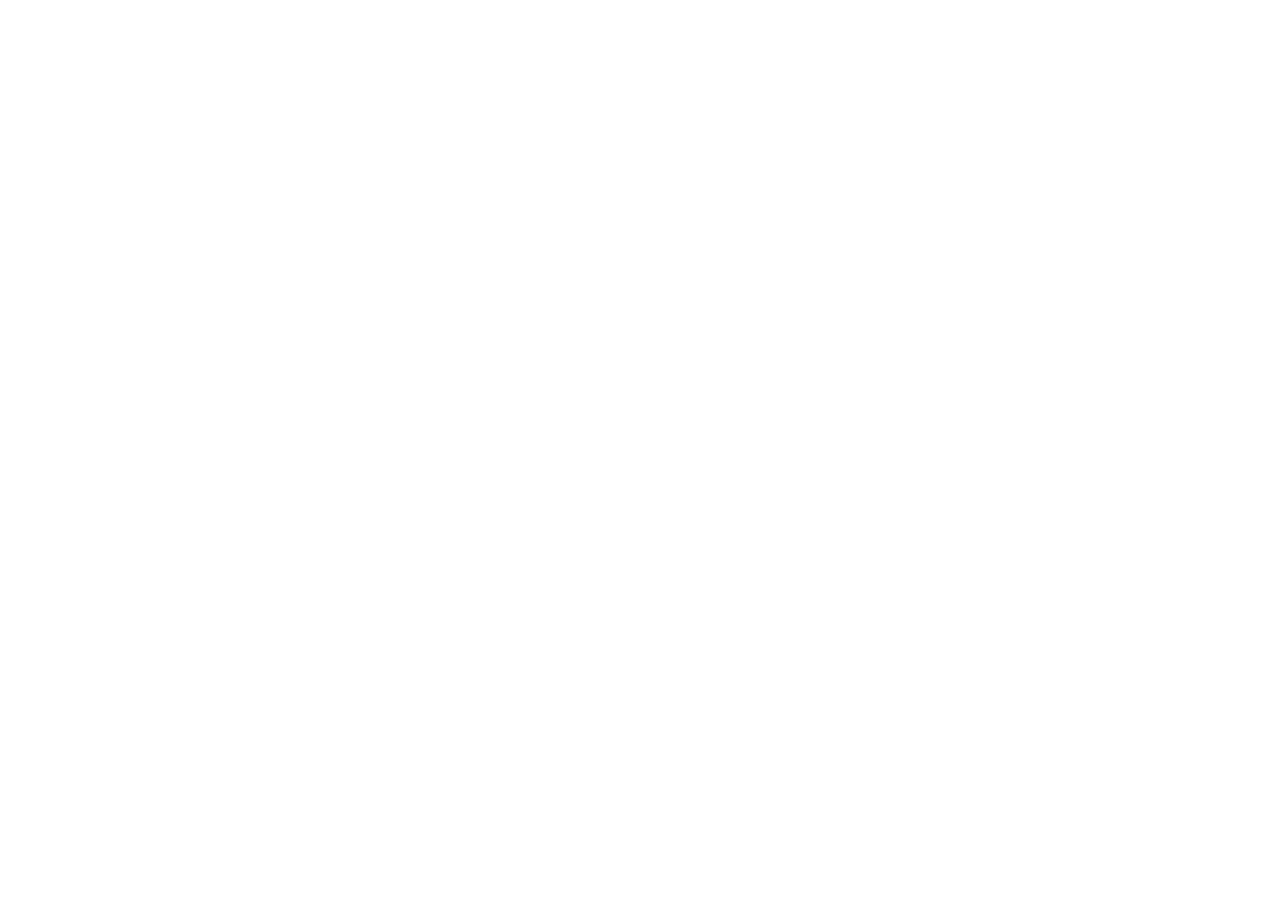
==== commit 2a32457c: "Ship the Kit as a ready-to-play browser app at /kit" ====
--- a/kit/index.html
+++ b/kit/index.html
@@ -1 +1 @@
-<!DOCTYPE html><html lang="en" class="dark antialiased"><head><meta charSet="utf-8"/><meta name="viewport" content="width=device-width, initial-scale=1"/><link rel="stylesheet" href="./assets/styles-RWHMaScu.css" data-precedence="default"/><link rel="stylesheet" href="https://fonts.googleapis.com/css2?family=IBM+Plex+Mono:wght@400;500;600&amp;family=Inter:wght@400;500;600&amp;family=Unica+One&amp;display=swap" data-precedence="default"/><title>The Audiopheliac</title><meta name="description" content="The Audiopheliac Kit — turn a Casio Privia PX-870 into a drum machine. USB-MIDI, pads, sequencer, WAV and GM MIDI for Ableton, Audacity, and Suno."/><meta name="apple-mobile-web-app-title" content="The Audiopheliac"/><meta name="theme-color" content="#0A0A0B"/><meta name="twitter:card" content="summary_large_image"/><link rel="modulepreload" href="./assets/index-q74lz6fi.js"/><link rel="modulepreload" href="./assets/routes-DxzyMy46.js"/><link rel="modulepreload" href="./assets/Mark-ClMT_bs_.js"/><link rel="icon" type="image/svg+xml" href="./favicon.svg"/><link rel="manifest" href="./__grok/manifest.webmanifest"/><link rel="apple-touch-icon" href="./__grok/icon-180.png"/><link rel="preconnect" href="https://fonts.googleapis.com"/><link rel="preconnect" href="https://fonts.gstatic.com" crossorigin="anonymous"/></head><body class="bg-bg text-fg"><!--$--><!--$--><!--/$--><!--/$--><section aria-label="Notifications alt+T" tabindex="-1" aria-live="polite" aria-relevant="additions text" aria-atomic="false" data-react-aria-top-layer="true"></section><script class="$tsr" id="$tsr-stream-barrier">(self.$R=self.$R||{})["tsr"]=[];self.$_TSR={h(){this.hydrated=!0,this.c()},e(){this.streamEnded=!0,this.c()},c(){this.hydrated&&this.streamEnded&&(delete self.$_TSR,delete self.$R.tsr)},p(e){this.initialized?e():this.buffer.push(e)},buffer:[]};$_TSR.router=($R=>$R[0]={manifest:$R[1]={routes:$R[2]={__root__:$R[3]={preloads:$R[4]=["./assets/index-q74lz6fi.js"],scripts:$R[5]=[$R[6]={attrs:$R[7]={type:"module",async:!0,src:"./assets/index-q74lz6fi.js"}}]}}},matches:$R[8]=[$R[9]={i:"__root__ ",u:1786841186630,s:"success",ssr:!0}]})($R["tsr"]);$_TSR.e();document.currentScript.remove()</script><script type="module" async="" src="./assets/index-q74lz6fi.js"></script></body></html>+<!DOCTYPE html><html lang="en" class="dark antialiased"><head><meta charSet="utf-8"/><meta name="viewport" content="width=device-width, initial-scale=1"/><link rel="stylesheet" href="/valor-ai-notice/kit/assets/styles-RWHMaScu.css" data-precedence="default"/><link rel="stylesheet" href="https://fonts.googleapis.com/css2?family=IBM+Plex+Mono:wght@400;500;600&amp;family=Inter:wght@400;500;600&amp;family=Unica+One&amp;display=swap" data-precedence="default"/><title>The Audiopheliac</title><meta name="description" content="The Audiopheliac Kit — turn a Casio Privia PX-870 into a drum machine. USB-MIDI, pads, sequencer, WAV and GM MIDI for Ableton, Audacity, and Suno."/><meta name="apple-mobile-web-app-title" content="The Audiopheliac"/><meta name="apple-mobile-web-app-capable" content="yes"/><meta name="mobile-web-app-capable" content="yes"/><meta name="apple-mobile-web-app-status-bar-style" content="black-translucent"/><meta name="theme-color" content="#0A0A0B"/><meta name="twitter:card" content="summary_large_image"/><link rel="modulepreload" href="/valor-ai-notice/kit/assets/index-BjvJvumF.js"/><link rel="modulepreload" href="/valor-ai-notice/kit/assets/routes-BRfR9Ox0.js"/><link rel="modulepreload" href="/valor-ai-notice/kit/assets/Mark-BL0sj0x7.js"/><link rel="icon" type="image/svg+xml" href="/valor-ai-notice/kit/favicon.svg"/><link rel="manifest" href="/valor-ai-notice/kit/manifest.webmanifest"/><link rel="apple-touch-icon" href="/valor-ai-notice/kit/icon-180.png"/><link rel="preconnect" href="https://fonts.googleapis.com"/><link rel="preconnect" href="https://fonts.gstatic.com" crossorigin="anonymous"/></head><body class="bg-bg text-fg"><!--$--><!--$--><!--/$--><!--/$--><section aria-label="Notifications alt+T" tabindex="-1" aria-live="polite" aria-relevant="additions text" aria-atomic="false" data-react-aria-top-layer="true"></section><script class="$tsr" id="$tsr-stream-barrier">(self.$R=self.$R||{})["tsr"]=[];self.$_TSR={h(){this.hydrated=!0,this.c()},e(){this.streamEnded=!0,this.c()},c(){this.hydrated&&this.streamEnded&&(delete self.$_TSR,delete self.$R.tsr)},p(e){this.initialized?e():this.buffer.push(e)},buffer:[]};$_TSR.router=($R=>$R[0]={manifest:$R[1]={routes:$R[2]={__root__:$R[3]={preloads:$R[4]=["/valor-ai-notice/kit/assets/index-BjvJvumF.js"],scripts:$R[5]=[$R[6]={attrs:$R[7]={type:"module",async:!0,src:"/valor-ai-notice/kit/assets/index-BjvJvumF.js"}}]}}},matches:$R[8]=[$R[9]={i:"__root__",u:1786888370380,s:"success",ssr:!0}]})($R["tsr"]);$_TSR.e();document.currentScript.remove()</script><script type="module" async="" src="/valor-ai-notice/kit/assets/index-BjvJvumF.js"></script><script>if("serviceWorker"in navigator){navigator.serviceWorker.register("./sw.js")}</script></body></html>
